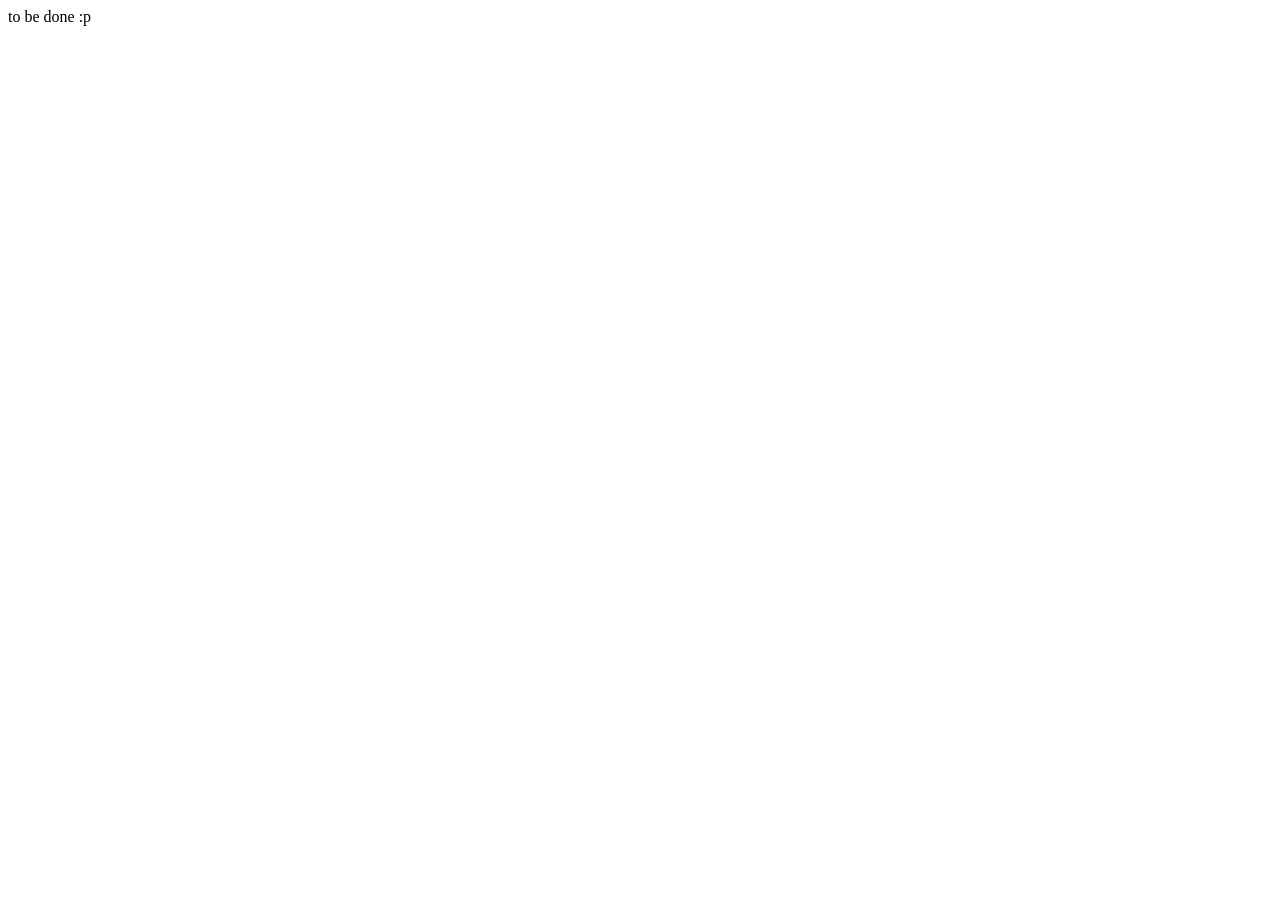
==== about.html @ 595dea44 "fix: branding" ====
<!DOCTYPE html>
<html lang="en">
<head>
    <meta charset="UTF-8">
    <meta name="viewport" content="width=device-width, initial-scale=1.0">
    <title>Yippe! - About</title>

    <!-- Discord and co. meta stuff -->

    <meta content="Yippe! Search" property="og:title" />
    <meta content="Information page about the service that can find anything and everything all of the time in the CRSSi." property="og:description" />
    <meta content="https://yippe.crssi.cc/" property="og:url" />
    <meta content="https://github.com/CRSS666/yippe/blob/img/branding/yippe_search_transparent.png?raw=true" property="og:image" />
    <meta content="#ffffff" data-react-helmet="true" name="theme-color" />
    <meta name="twitter:card" content="summary_large_image">

    <!-- end of meta stuff :3c      -->

    <link rel="shortcut icon" href="favicon.ico" type="image/x-icon">
</head>
<body>
    to be done :p
</body>
</html>
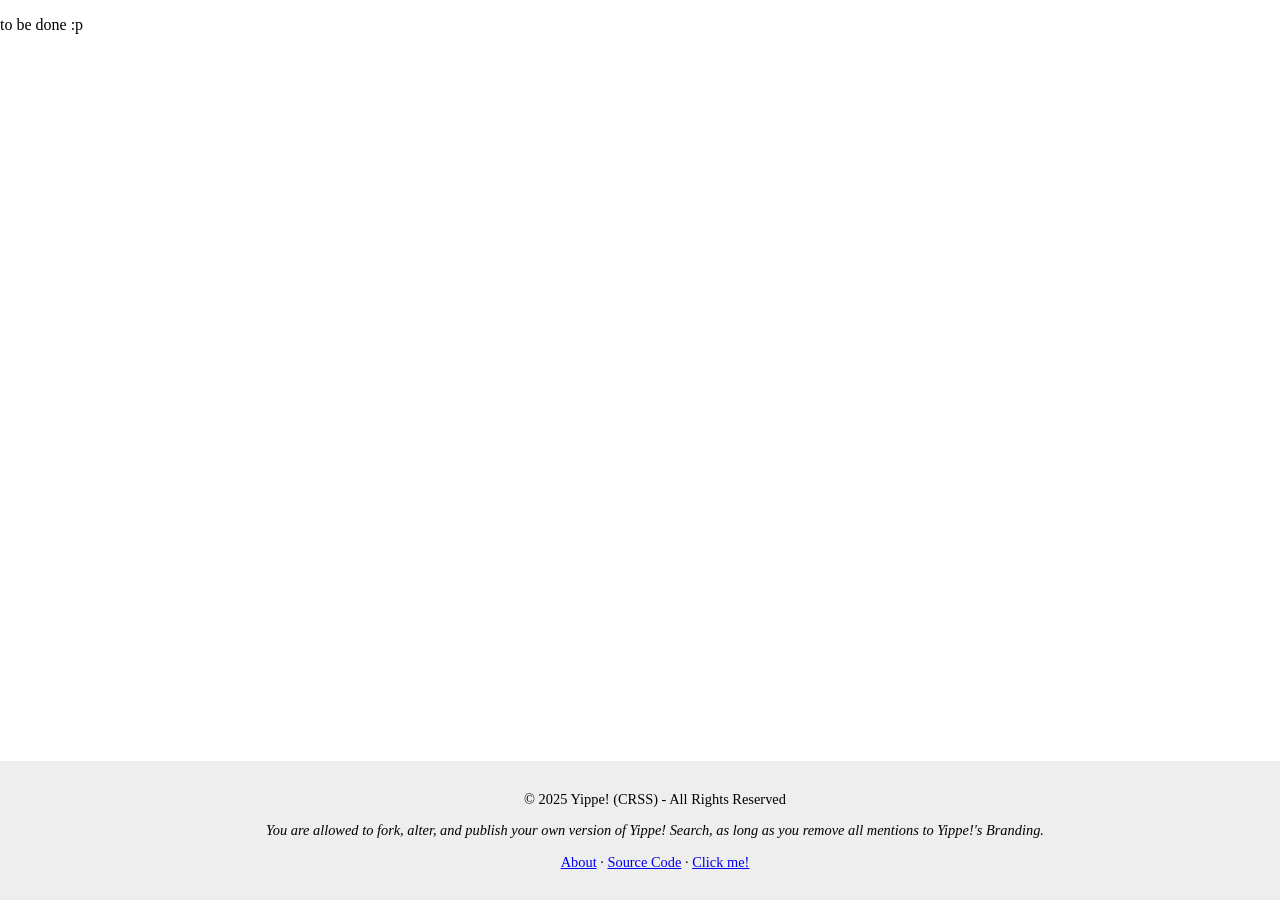
==== commit d4ddcdaa: "feat: footer" ====
--- a/about.html
+++ b/about.html
@@ -10,15 +10,61 @@
     <meta content="Yippe! Search" property="og:title" />
     <meta content="Information page about the service that can find anything and everything all of the time in the CRSSi." property="og:description" />
     <meta content="https://yippe.crssi.cc/" property="og:url" />
-    <meta content="https://github.com/CRSS666/yippe/blob/img/branding/yippe_search_transparent.png?raw=true" property="og:image" />
+    <meta content="https://github.com/CRSS666/yippe/blob/img/branding/png/illustrator/512h/yippe!_bg.png?raw=true" property="og:image" />
     <meta content="#ffffff" data-react-helmet="true" name="theme-color" />
     <meta name="twitter:card" content="summary_large_image">
 
     <!-- end of meta stuff :3c      -->
 
     <link rel="shortcut icon" href="favicon.ico" type="image/x-icon">
+
+    <style>
+
+        body, html {
+            height: 100%;
+            margin: 0%;
+            display: flex;
+            flex-direction: column;
+            /*padding-bottom: 60px;*/
+        }
+        main {
+            flex: 100%;
+        }
+        .nullbox { /* empty box clas */
+        height: 150px;
+        }
+        footer {
+            position: fixed;
+            bottom: 0;
+            left: 0;
+            width: 100%;
+
+            padding: 15px;
+            background-color: #eee;
+            font-size: 0.9em;
+        }
+
+    </style>
 </head>
 <body>
-    to be done :p
+    <p>
+        to be done :p
+    </p>
+    <center>
+    <footer>
+        <p>
+            © 2025 Yippe! (CRSS) - All Rights Reserved
+        </p>
+        <p><i>
+            You are allowed to fork, alter, and publish your own version of Yippe!
+            Search, as long as you remove all mentions to Yippe!'s Branding.
+        </i></p>
+        <p>
+            <a href="about.html">About</a> · 
+            <a href="https://github.com/crss666/yippe/" target="_blank">Source Code</a> · 
+            <a href="https://crssi.cc" target="_blank">Click me!</a>
+        </p>
+    </footer>
+    </center>
 </body>
 </html>
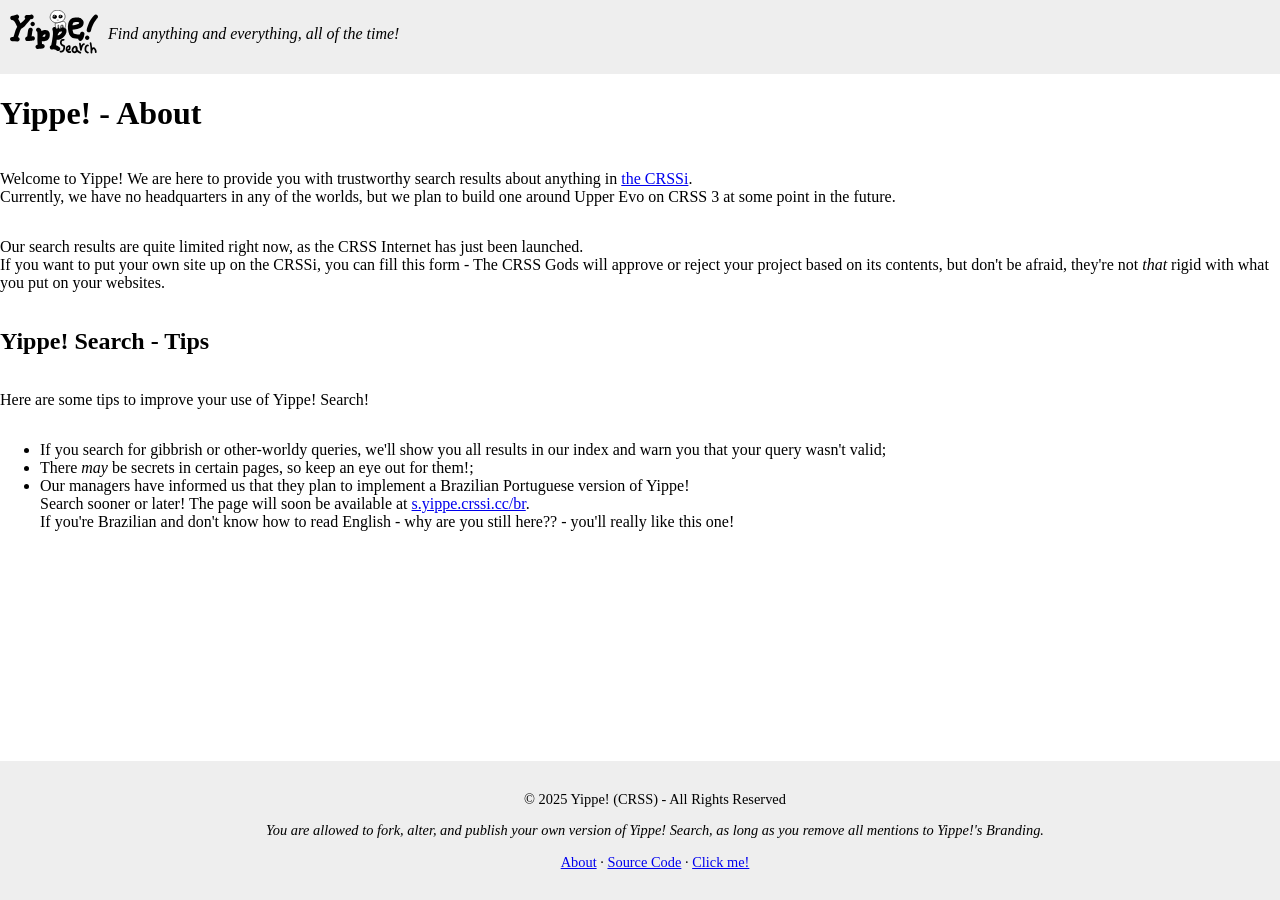
==== commit 592183fa: "feat: About page ...this took a while  also /branding/ now exists becuase i had trouble with sourcin" ====
--- a/about.html
+++ b/about.html
@@ -22,7 +22,7 @@
 
         body, html {
             height: 100%;
-            margin: 0%;
+            margin: 0;
             display: flex;
             flex-direction: column;
             /*padding-bottom: 60px;*/
@@ -31,7 +31,18 @@
             flex: 100%;
         }
         .nullbox { /* empty box clas */
-        height: 150px;
+            height: 150px;
+        }
+        .topbar {
+            width: auto;
+            height: 60px;
+            background-color: #eee;
+            display: flex;
+            align-items: center;
+            padding: 0 10px;
+            padding-top: 4px; /* idk why this breaks with 10 */
+            padding-bottom: 10px;
+            gap: 10px;
         }
         footer {
             position: fixed;
@@ -47,8 +58,45 @@
     </style>
 </head>
 <body>
+    <div class="topbar">
+        <a href="./index.html">
+        <img
+        src="/img/branding/yippe!_search.svg"
+        height="45" 
+        >  <!-- ^^ no idea why this is suddenly needed -->
+        </a>
+        <i>Find anything and everything, all of the time!</i>
+    </div>
+    <h1>Yippe! - About</h1>
+    <!-- I'd put an HR in here, but for some reason, CSS seems to have broken it and it now
+    renders as a one-pixel dot in the middle of the screen. Do I know how to fix this? No!
+    I'll beg Pixel for help soon 😭 -->
     <p>
-        to be done :p
+        Welcome to Yippe! We are here to provide you with trustworthy search results
+        about anything in <a href="https://crssi.cc">the CRSSi</a>.<br>
+
+        Currently, we have no headquarters in any of the worlds, but we plan to build
+        one around Upper Evo on CRSS 3 at some point in the future.
+    </p>
+    <p>
+        Our search results are quite limited right now, as the CRSS Internet has just
+        been launched.<br>
+
+        If you want to put your own site up on the CRSSi, you can fill <a>this form</a> -
+        The CRSS Gods will approve or reject your project based on its contents, but
+        don't be afraid, they're not <i>that</i> rigid with what you put on your websites.
+    </p>
+    <h2>Yippe! Search - Tips</h2>
+    <p>
+        Here are some tips to improve your use of Yippe! Search!
+        <ul>
+            <li>If you search for gibbrish or other-worldy queries, we'll show you all results in our index and warn you that your query wasn't valid;</li>
+            <li>There <i>may</i> be secrets in certain pages, so keep an eye out for them!;</li>
+            <li>Our managers <!-- lol im the only one working here -->have informed us that they plan to implement a Brazilian Portuguese version of Yippe!<br>
+                Search sooner or later! The page will soon be available at <a href="/br/index.html">s.yippe.crssi.cc/br</a>.<br>
+                If you're Brazilian and don't know how to read English - why are you still here?? - you'll really like this one!
+            </li>
+        </ul>
     </p>
     <center>
     <footer>
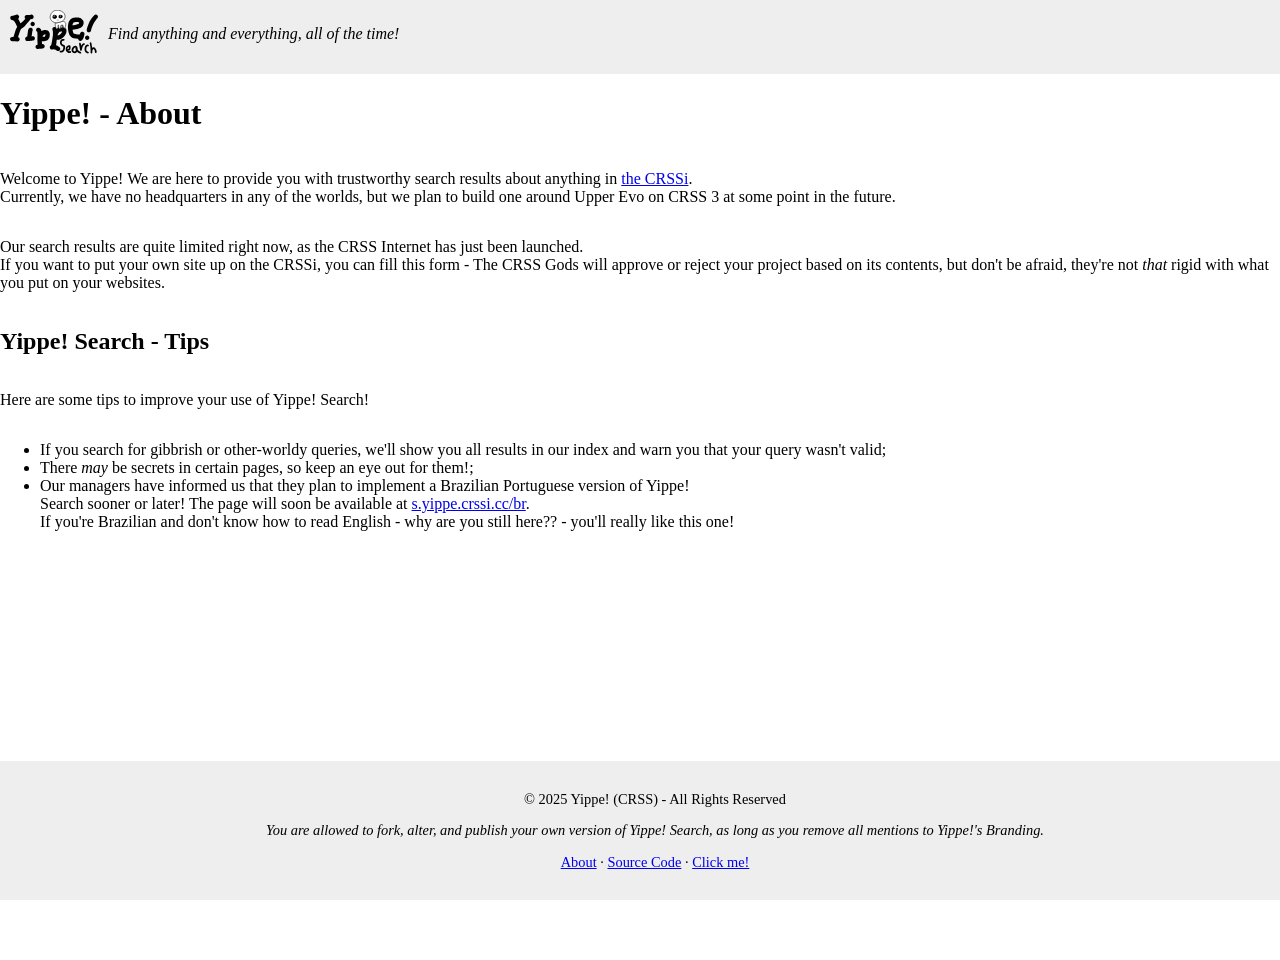
==== commit 61812427: "fix: footer hides content" ====
--- a/about.html
+++ b/about.html
@@ -7,7 +7,7 @@
 
     <!-- Discord and co. meta stuff -->
 
-    <meta content="Yippe! Search" property="og:title" />
+    <meta content="Yippe! - About" property="og:title" />
     <meta content="Information page about the service that can find anything and everything all of the time in the CRSSi." property="og:description" />
     <meta content="https://yippe.crssi.cc/" property="og:url" />
     <meta content="https://github.com/CRSS666/yippe/blob/img/branding/png/illustrator/512h/yippe!_bg.png?raw=true" property="og:image" />
@@ -25,8 +25,8 @@
             margin: 0;
             display: flex;
             flex-direction: column;
-            /*padding-bottom: 60px;*/
-        }
+            padding-bottom: 60px; /*    turns out this **is** needed for smaller    */
+        }                         /*    screens to display it properly.             */
         main {
             flex: 100%;
         }
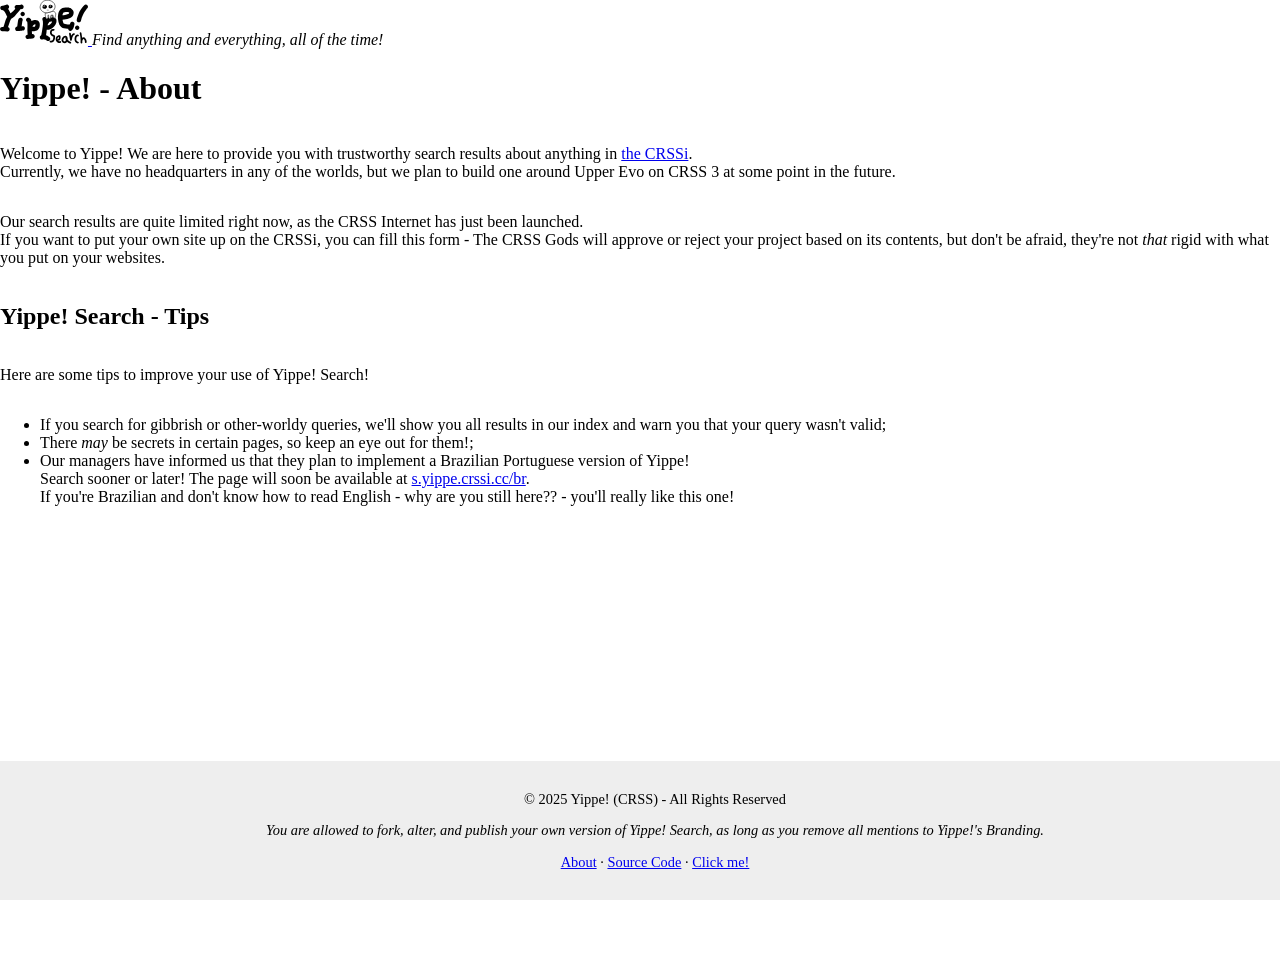
==== commit 0173aede: "feat: separate css" ====
--- a/about.html
+++ b/about.html
@@ -32,17 +32,6 @@
         }
         .nullbox { /* empty box clas */
             height: 150px;
-        }
-        .topbar {
-            width: auto;
-            height: 60px;
-            background-color: #eee;
-            display: flex;
-            align-items: center;
-            padding: 0 10px;
-            padding-top: 4px; /* idk why this breaks with 10 */
-            padding-bottom: 10px;
-            gap: 10px;
         }
         footer {
             position: fixed;
